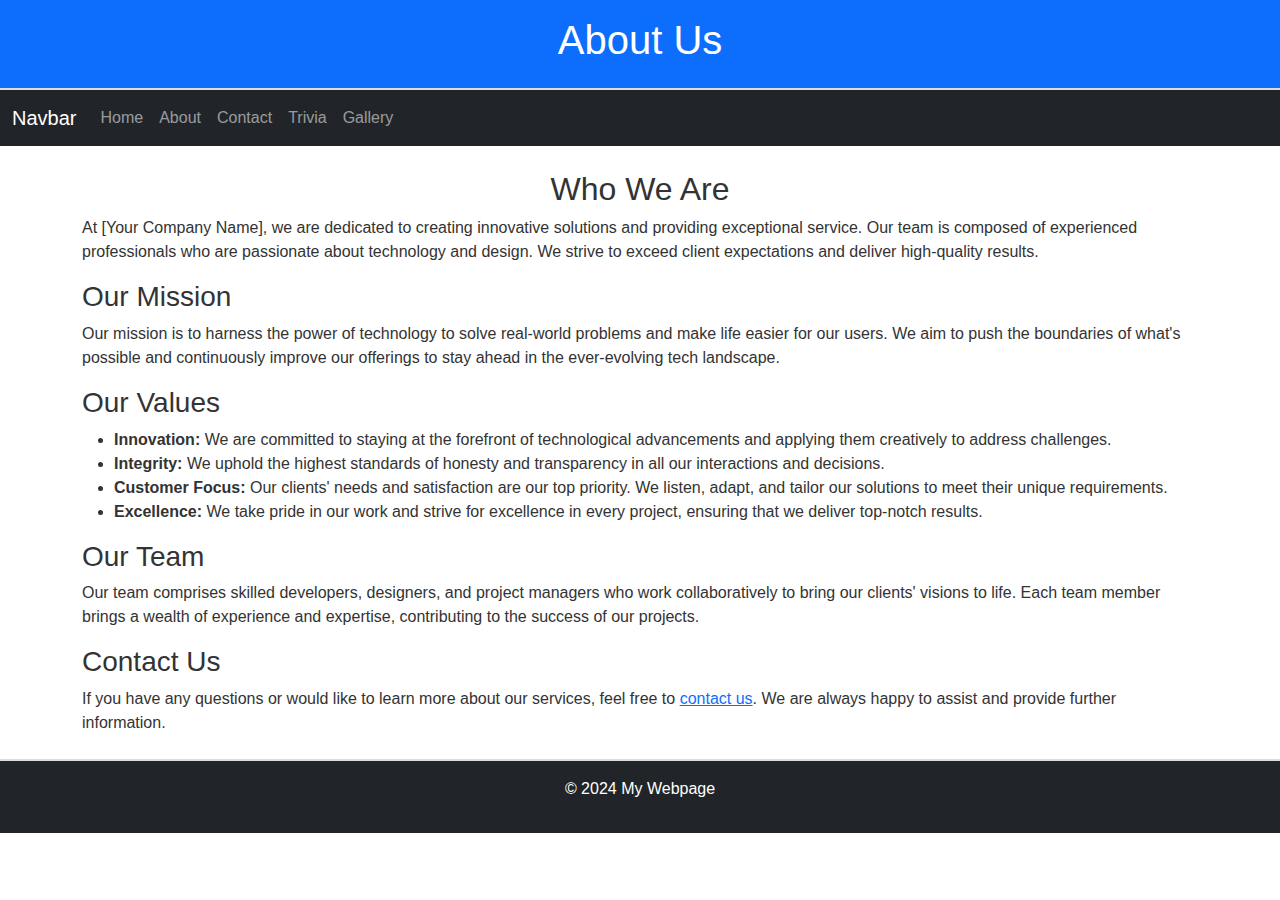
==== project-code/cs50x/problem-set-8/homepage/about.html @ b0124786 "problem-set-8-workinprogress" ====
<!DOCTYPE html>
<html lang="en">
<head>
    <meta charset="UTF-8">
    <meta name="viewport" content="width=device-width, initial-scale=1.0">
    <title>About Us</title>
    <link href="https://cdn.jsdelivr.net/npm/bootstrap@5.2.3/dist/css/bootstrap.min.css" rel="stylesheet">
    <link href="styles.css" rel="stylesheet">
</head>
<body>
    <header id="header" class="bg-primary text-white text-center p-3">
        <h1>About Us</h1>
    </header>
    <nav class="navbar navbar-expand-lg navbar-dark bg-dark">
        <div class="container-fluid">
            <a class="navbar-brand" href="#">Navbar</a>
            <button class="navbar-toggler" type="button" data-bs-toggle="collapse" data-bs-target="#navbarNav" aria-controls="navbarNav" aria-expanded="false" aria-label="Toggle navigation">
                <span class="navbar-toggler-icon"></span>
            </button>
            <div class="collapse navbar-collapse" id="navbarNav">
                <ul class="navbar-nav">
                    <li class="nav-item">
                        <a class="nav-link" href="index.html">Home</a>
                    </li>
                    <li class="nav-item">
                        <a class="nav-link" href="about.html">About</a>
                    </li>
                    <li class="nav-item">
                        <a class="nav-link" href="contact.html">Contact</a>
                    </li>
                    <li class="nav-item">
                        <a class="nav-link" href="trivia.html">Trivia</a>
                    </li>
                    <li class="nav-item">
                        <a class="nav-link" href="gallery.html">Gallery</a>
                    </li>
                </ul>
            </div>
        </div>
    </nav>
    <main class="container my-4">
        <h2 class="text-center">Who We Are</h2>
        <p>At [Your Company Name], we are dedicated to creating innovative solutions and providing exceptional service. Our team is composed of experienced professionals who are passionate about technology and design. We strive to exceed client expectations and deliver high-quality results.</p>

        <h3>Our Mission</h3>
        <p>Our mission is to harness the power of technology to solve real-world problems and make life easier for our users. We aim to push the boundaries of what's possible and continuously improve our offerings to stay ahead in the ever-evolving tech landscape.</p>

        <h3>Our Values</h3>
        <ul>
            <li><strong>Innovation:</strong> We are committed to staying at the forefront of technological advancements and applying them creatively to address challenges.</li>
            <li><strong>Integrity:</strong> We uphold the highest standards of honesty and transparency in all our interactions and decisions.</li>
            <li><strong>Customer Focus:</strong> Our clients' needs and satisfaction are our top priority. We listen, adapt, and tailor our solutions to meet their unique requirements.</li>
            <li><strong>Excellence:</strong> We take pride in our work and strive for excellence in every project, ensuring that we deliver top-notch results.</li>
        </ul>

        <h3>Our Team</h3>
        <p>Our team comprises skilled developers, designers, and project managers who work collaboratively to bring our clients' visions to life. Each team member brings a wealth of experience and expertise, contributing to the success of our projects.</p>

        <h3>Contact Us</h3>
        <p>If you have any questions or would like to learn more about our services, feel free to <a href="contact.html">contact us</a>. We are always happy to assist and provide further information.</p>
    </main>
    <footer class="bg-dark text-white text-center p-3">
        <p>&copy; 2024 My Webpage</p>
    </footer>
    <script src="https://cdn.jsdelivr.net/npm/bootstrap@5.2.3/dist/js/bootstrap.bundle.min.js"></script>
</body>
</html>
---- project-code/cs50x/problem-set-8/homepage/styles.css ----
/* Global Styles */
body {
    font-family: Arial, sans-serif;
    color: #333;
}

header {
    border-bottom: 2px solid #ddd;
}

footer {
    border-top: 2px solid #ddd;
}

/* Card Styles */
.card-img-top {
    height: 600px;
    object-fit: cover;
}

/* Trivia Styles */
#trivia-questions .card {
    margin-bottom: 20px;
}

/* Form Styles */
form {
    max-width: 600px;
    margin: 0 auto;
}
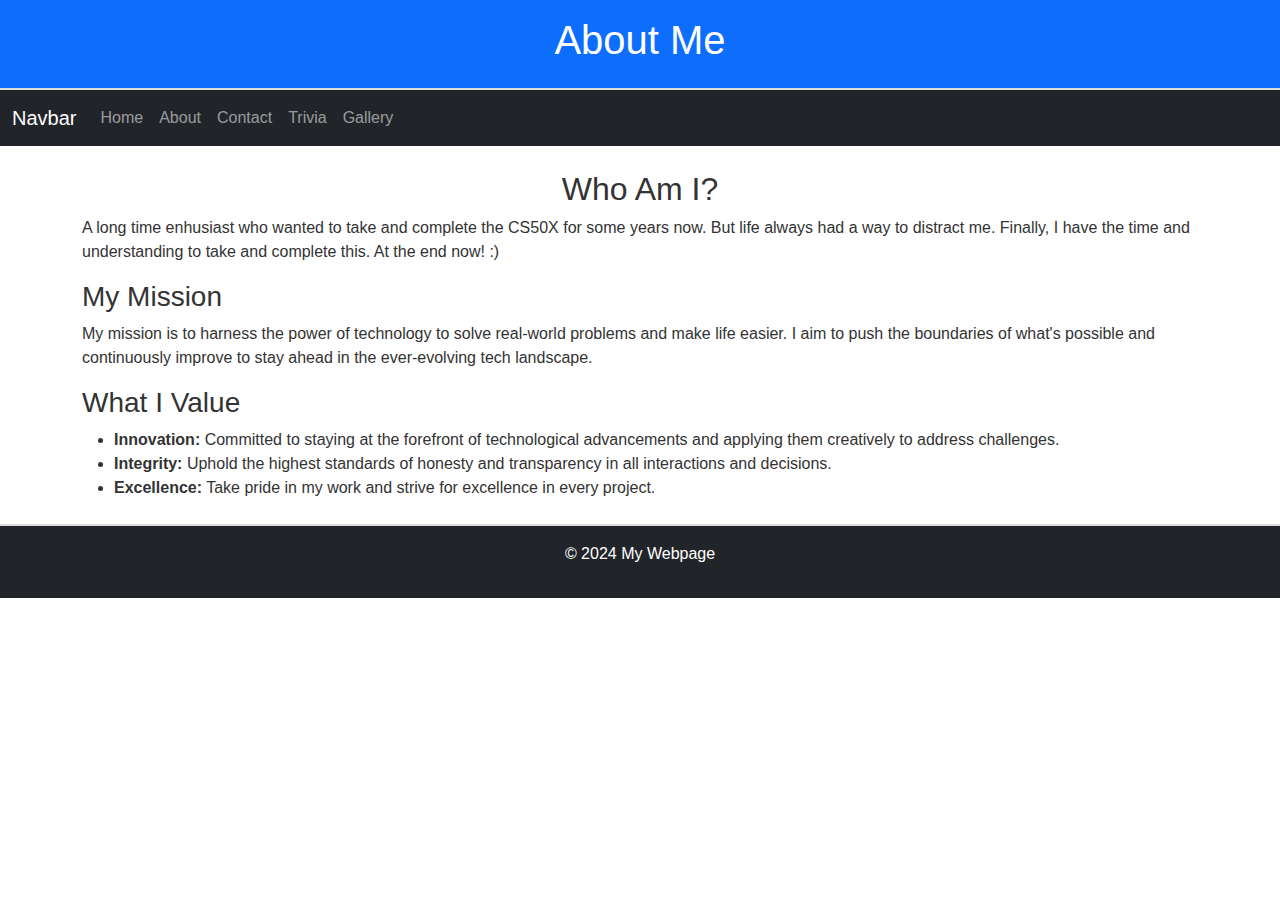
==== commit c391ccc3: "problem-set-8" ====
--- a/project-code/cs50x/problem-set-8/homepage/about.html
+++ b/project-code/cs50x/problem-set-8/homepage/about.html
@@ -9,7 +9,7 @@
 </head>
 <body>
     <header id="header" class="bg-primary text-white text-center p-3">
-        <h1>About Us</h1>
+        <h1>About Me</h1>
     </header>
     <nav class="navbar navbar-expand-lg navbar-dark bg-dark">
         <div class="container-fluid">
@@ -39,25 +39,19 @@
         </div>
     </nav>
     <main class="container my-4">
-        <h2 class="text-center">Who We Are</h2>
-        <p>At [Your Company Name], we are dedicated to creating innovative solutions and providing exceptional service. Our team is composed of experienced professionals who are passionate about technology and design. We strive to exceed client expectations and deliver high-quality results.</p>
+        <h2 class="text-center">Who Am I?</h2>
+        <p>A long time enhusiast who wanted to take and complete the CS50X for some years now. But life always had a way to distract me. Finally, I have the time and understanding to take and complete this. At the end now! :)</p>
 
-        <h3>Our Mission</h3>
-        <p>Our mission is to harness the power of technology to solve real-world problems and make life easier for our users. We aim to push the boundaries of what's possible and continuously improve our offerings to stay ahead in the ever-evolving tech landscape.</p>
+        <h3>My Mission</h3>
+        <p>My mission is to harness the power of technology to solve real-world problems and make life easier. I aim to push the boundaries of what's possible and continuously improve to stay ahead in the ever-evolving tech landscape.</p>
 
-        <h3>Our Values</h3>
+        <h3>What I Value</h3>
         <ul>
-            <li><strong>Innovation:</strong> We are committed to staying at the forefront of technological advancements and applying them creatively to address challenges.</li>
-            <li><strong>Integrity:</strong> We uphold the highest standards of honesty and transparency in all our interactions and decisions.</li>
-            <li><strong>Customer Focus:</strong> Our clients' needs and satisfaction are our top priority. We listen, adapt, and tailor our solutions to meet their unique requirements.</li>
-            <li><strong>Excellence:</strong> We take pride in our work and strive for excellence in every project, ensuring that we deliver top-notch results.</li>
+            <li><strong>Innovation:</strong> Committed to staying at the forefront of technological advancements and applying them creatively to address challenges.</li>
+            <li><strong>Integrity:</strong> Uphold the highest standards of honesty and transparency in all interactions and decisions.</li>
+            <li><strong>Excellence:</strong> Take pride in my work and strive for excellence in every project.</li>
         </ul>
 
-        <h3>Our Team</h3>
-        <p>Our team comprises skilled developers, designers, and project managers who work collaboratively to bring our clients' visions to life. Each team member brings a wealth of experience and expertise, contributing to the success of our projects.</p>
-
-        <h3>Contact Us</h3>
-        <p>If you have any questions or would like to learn more about our services, feel free to <a href="contact.html">contact us</a>. We are always happy to assist and provide further information.</p>
     </main>
     <footer class="bg-dark text-white text-center p-3">
         <p>&copy; 2024 My Webpage</p>
